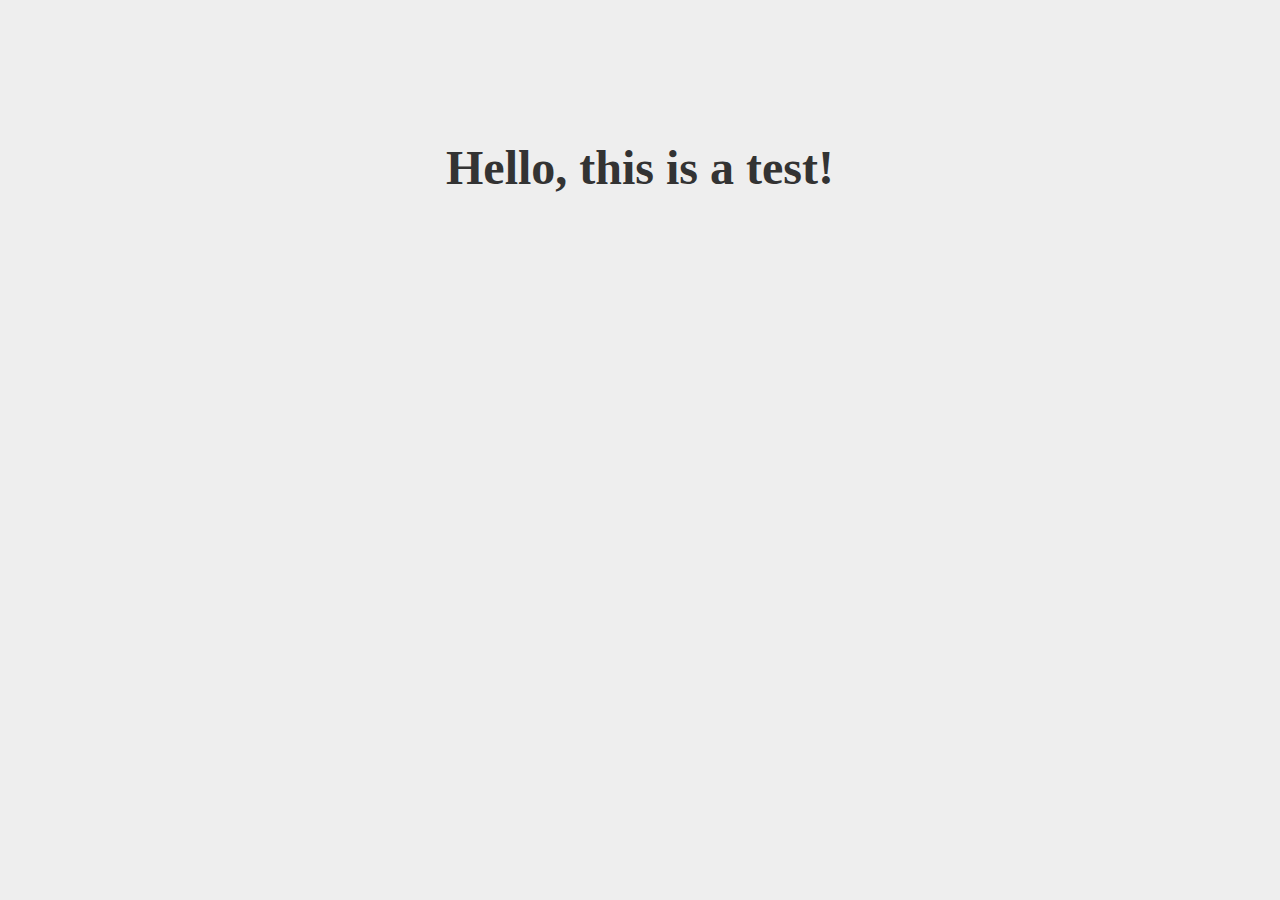
==== index.html @ 693886fe "Update index.html" ====
<!DOCTYPE html>
<html lang="en">
<head>
  <meta charset="UTF-8">
  <title>Test Page</title>
  <style>
    body {
      background-color: #eee;
      color: #333;
      text-align: center;
      padding-top: 100px;
      font-size: 24px;
    }
  </style>
</head>
<body>
  <h1>Hello, this is a test!</h1>
</body>
</html>
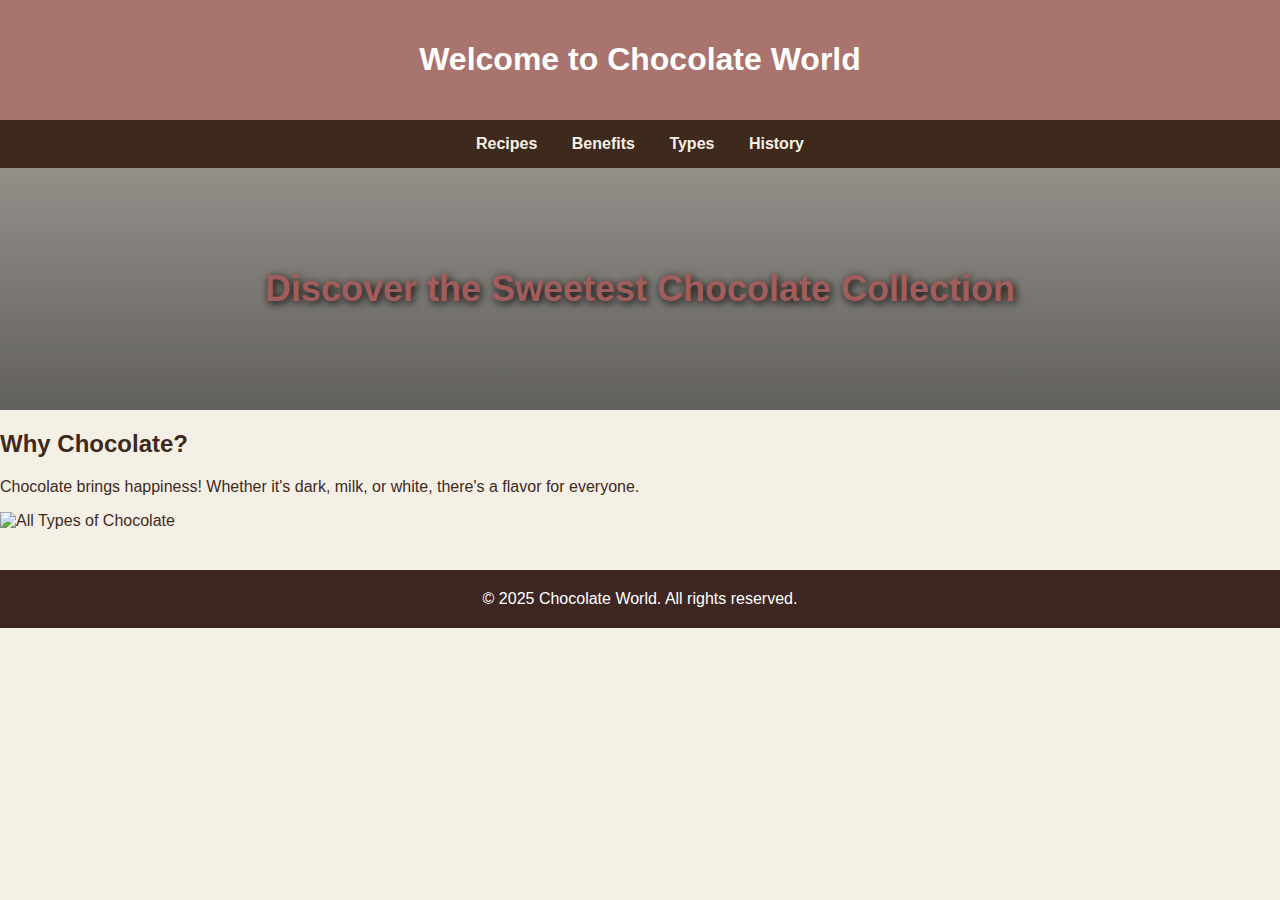
==== commit 924dbe0d: "Update index.html" ====
--- a/index.html
+++ b/index.html
@@ -1,19 +1,9 @@
 <!DOCTYPE html>
-<html lang="en">
-<head>
-  <meta charset="UTF-8">
-  <title>Test Page</title>
-  <style>
-    body {
-      background-color: #eee;
-      color: #333;
-      text-align: center;
-      padding-top: 100px;
-      font-size: 24px;
-    }
-  </style>
-</head>
-<body>
-  <h1>Hello, this is a test!</h1>
-</body>
+<html>
+  <head>
+    <meta http-equiv="refresh" content="0; url=home.html" />
+  </head>
+  <body>
+    <p>If you are not redirected, <a href="home.html">click here</a>.</p>
+  </body>
 </html>
